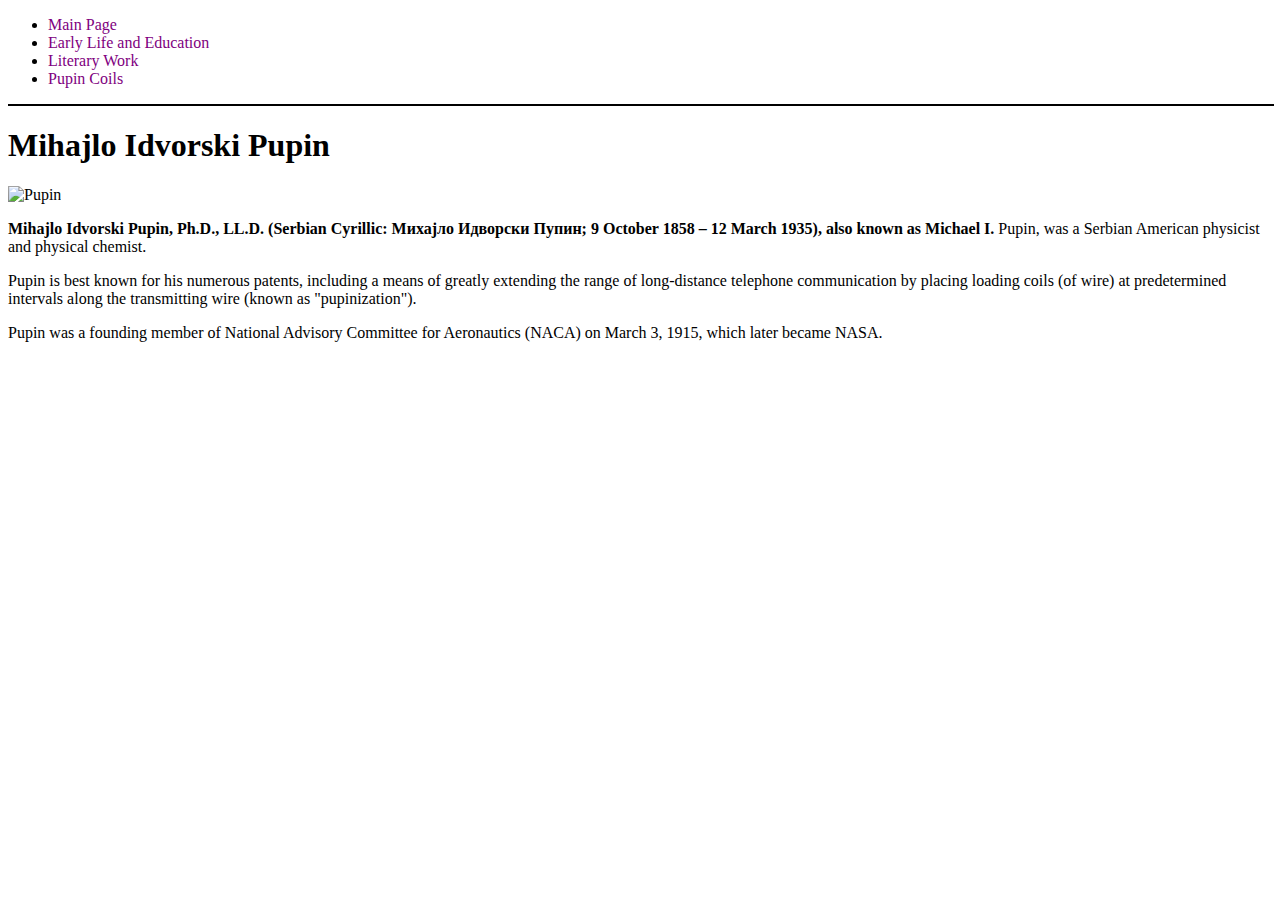
==== index.html @ 220e0c91 "mini site html" ====
<!DOCTYPE html>
<html lang="en">
<head>
    <meta charset="UTF-8">
    <meta name="viewport" content="width=device-width, initial-scale=1.0">
    <title>Mihajlo Idvorski </title>
    <style>
        a {
            text-decoration: none;
            color: purple;
        }
    </style>
</head>

<body>
    <ul>
        <li><a href="index.html" target="_self">Main Page</a></li>
        <li> <a href="early-life-and-education.html">Early Life and Education</a></li>
        <li> <a href="literary-work.html">Literary Work</a></li>
        <li> <a href="pupin-coils.html">Pupin Coils</a></li>
    </ul>
  <hr size="2" width="100%" color="black">
    <h1>Mihajlo Idvorski Pupin </h1>
    <img src="pupin.jpg" alt="Pupin">
    <p> <b> Mihajlo Idvorski Pupin, Ph.D., LL.D. (Serbian Cyrillic: Михајло Идворски
            Пупин; 9 October 1858 – 12 March 1935), also known as Michael I.</b> Pupin, was
        a Serbian American physicist and physical chemist. </p>
    <p> Pupin is best known for his numerous patents, including a means of greatly
        extending the range of long-distance telephone communication by placing
        loading coils (of wire) at predetermined intervals along the transmitting
        wire (known as "pupinization").</p>
    <p> Pupin was a founding member of National Advisory Committee for
        Aeronautics (NACA) on March 3, 1915, which later became NASA.</p>
</body>
</html>




<!DOCTYPE html>
<html lang="en">
<head>
    <meta charset="UTF-8">
    <meta http-equiv="X-UA-Compatible" content="IE=edge">
    <meta name="viewport" content="width=device-width, initial-scale=1.0">
    <title>Document</title>
</head>
<body>
    
</body>
</html>
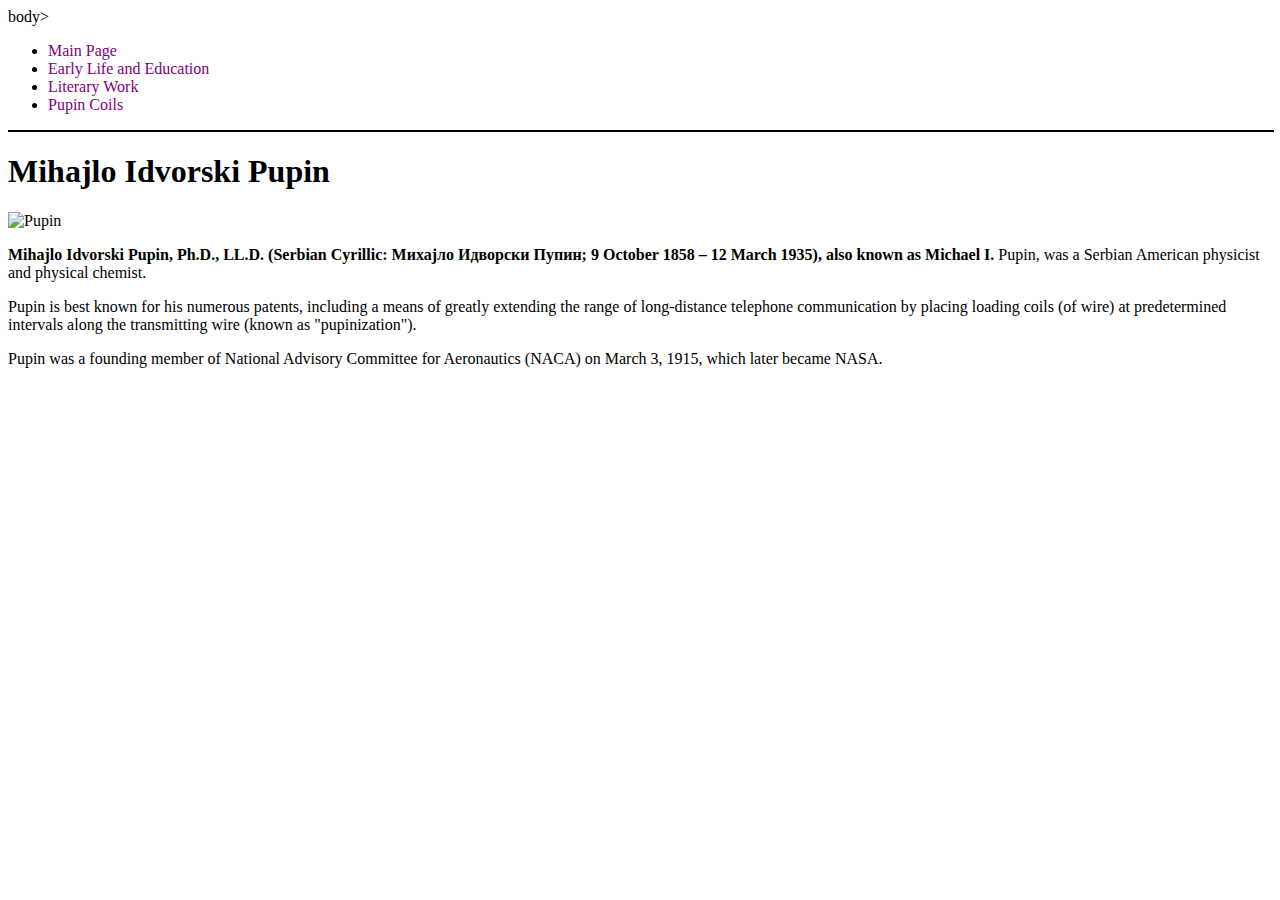
==== commit 06b95778: "mini_site_html" ====
--- a/index.html
+++ b/index.html
@@ -1,6 +1,6 @@
 <!DOCTYPE html>
 <html lang="en">
-<head>
+  <head>
     <meta charset="UTF-8">
     <meta name="viewport" content="width=device-width, initial-scale=1.0">
     <title>Mihajlo Idvorski </title>
@@ -11,15 +11,14 @@
         }
     </style>
 </head>
-
-<body>
+body>
     <ul>
         <li><a href="index.html" target="_self">Main Page</a></li>
         <li> <a href="early-life-and-education.html">Early Life and Education</a></li>
         <li> <a href="literary-work.html">Literary Work</a></li>
         <li> <a href="pupin-coils.html">Pupin Coils</a></li>
     </ul>
-  <hr size="2" width="100%" color="black">
+    <hr size="2" width="100%" color="black">
     <h1>Mihajlo Idvorski Pupin </h1>
     <img src="pupin.jpg" alt="Pupin">
     <p> <b> Mihajlo Idvorski Pupin, Ph.D., LL.D. (Serbian Cyrillic: Михајло Идворски
@@ -33,19 +32,3 @@
         Aeronautics (NACA) on March 3, 1915, which later became NASA.</p>
 </body>
 </html>
-
-
-
-
-<!DOCTYPE html>
-<html lang="en">
-<head>
-    <meta charset="UTF-8">
-    <meta http-equiv="X-UA-Compatible" content="IE=edge">
-    <meta name="viewport" content="width=device-width, initial-scale=1.0">
-    <title>Document</title>
-</head>
-<body>
-    
-</body>
-</html>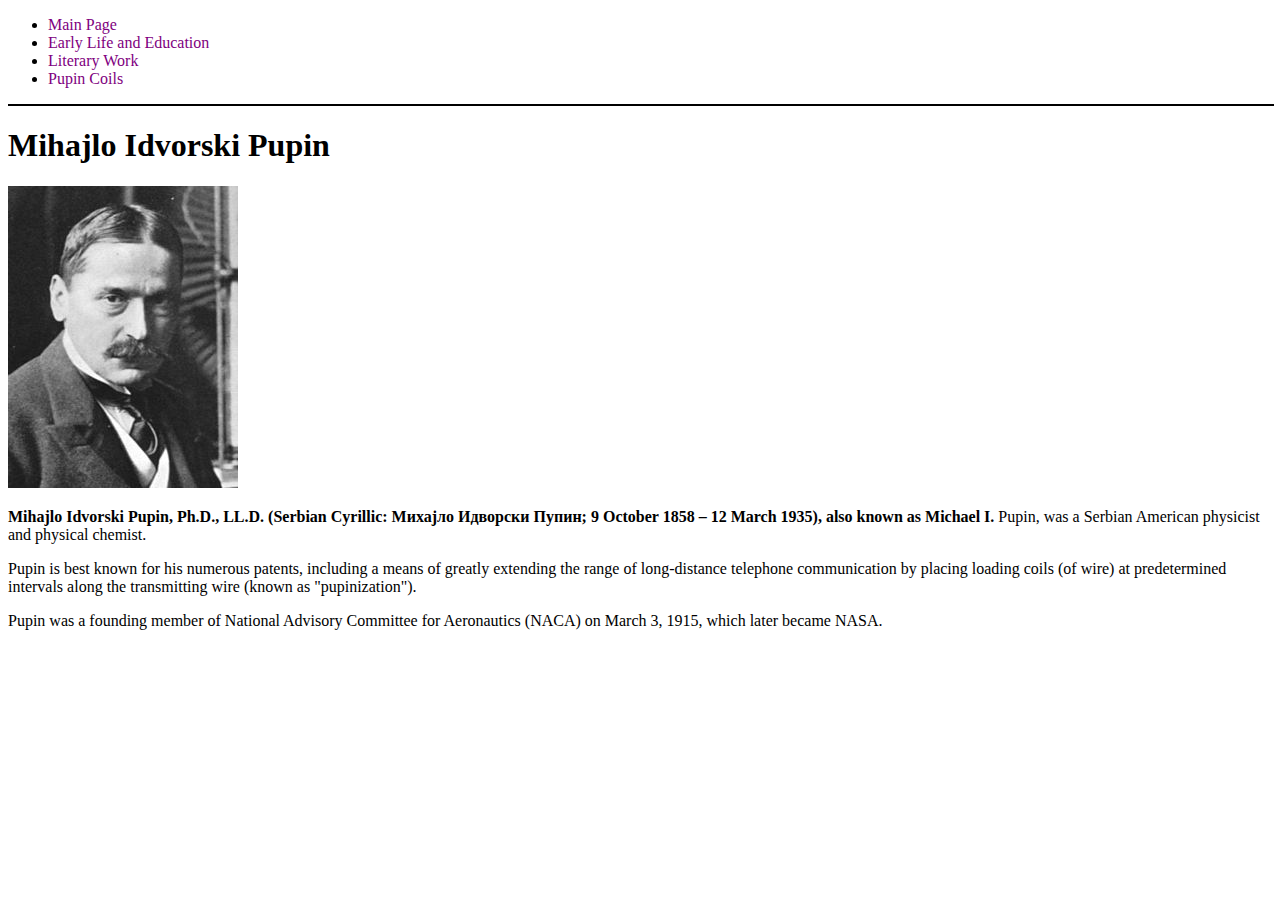
==== commit 6822ee66: "mini_site" ====
--- a/index.html
+++ b/index.html
@@ -11,7 +11,7 @@
         }
     </style>
 </head>
-body>
+<body>
     <ul>
         <li><a href="index.html" target="_self">Main Page</a></li>
         <li> <a href="early-life-and-education.html">Early Life and Education</a></li>
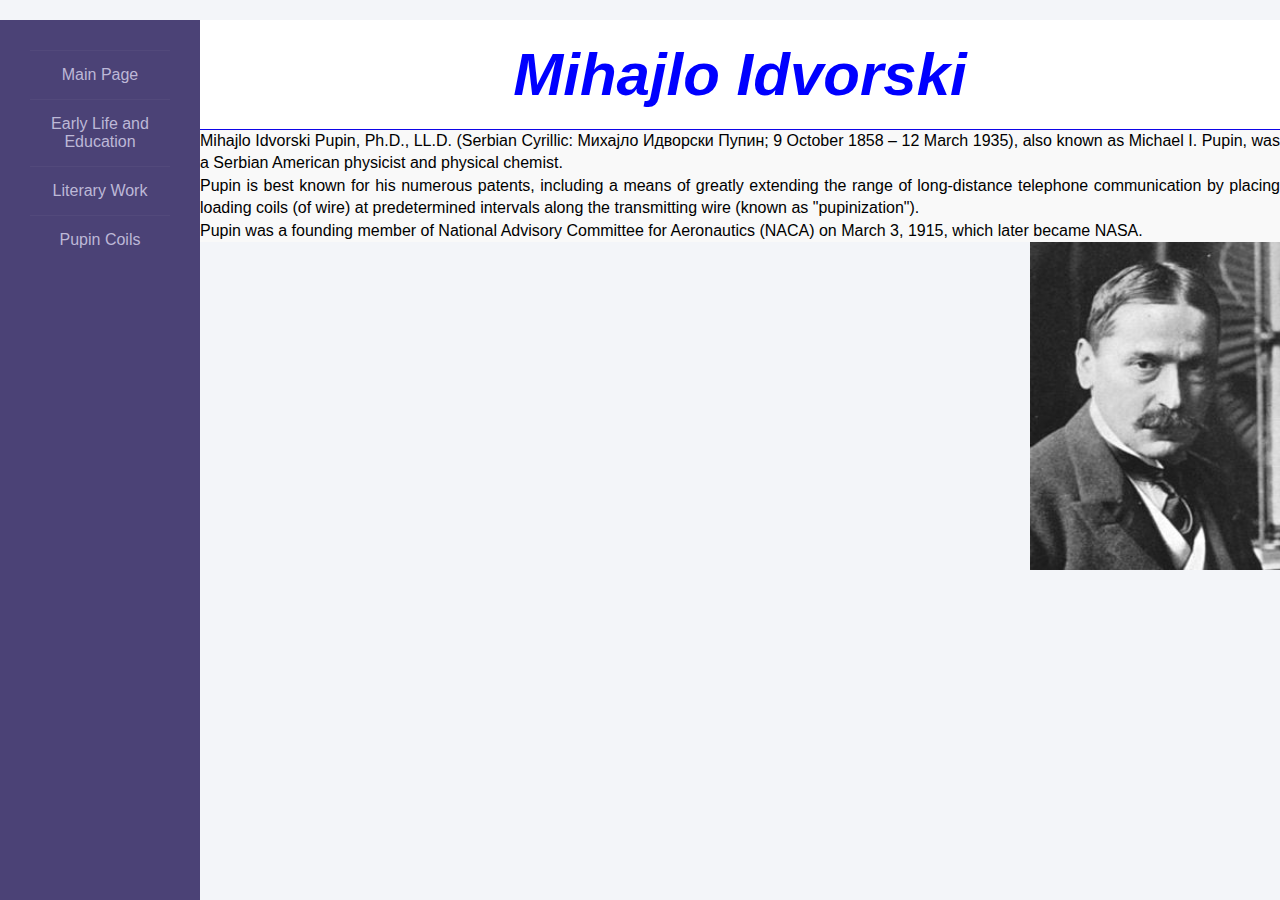
==== commit 2a7975fa: "imbunatatire mini-site HTML" ====
--- a/index.html
+++ b/index.html
@@ -1,34 +1,44 @@
 <!DOCTYPE html>
 <html lang="en">
-  <head>
-    <meta charset="UTF-8">
-    <meta name="viewport" content="width=device-width, initial-scale=1.0">
-    <title>Mihajlo Idvorski </title>
-    <style>
-        a {
-            text-decoration: none;
-            color: purple;
-        }
-    </style>
+
+<head>
+  <meta charset="UTF-8">
+  <meta name="viewport" content="width=device-width, initial-scale=1.0">
+  <title>Mihajlo Idvorski </title>
+  <link rel="stylesheet" href="style.css">
 </head>
+
 <body>
-    <ul>
-        <li><a href="index.html" target="_self">Main Page</a></li>
+  <div class="wrapper">
+    <div class="aside">
+
+      <ul>
+        <li><a href="index.html">Main Page</a></li>
         <li> <a href="early-life-and-education.html">Early Life and Education</a></li>
         <li> <a href="literary-work.html">Literary Work</a></li>
         <li> <a href="pupin-coils.html">Pupin Coils</a></li>
-    </ul>
-    <hr size="2" width="100%" color="black">
-    <h1>Mihajlo Idvorski Pupin </h1>
-    <img src="pupin.jpg" alt="Pupin">
-    <p> <b> Mihajlo Idvorski Pupin, Ph.D., LL.D. (Serbian Cyrillic: Михајло Идворски
-            Пупин; 9 October 1858 – 12 March 1935), also known as Michael I.</b> Pupin, was
-        a Serbian American physicist and physical chemist. </p>
-    <p> Pupin is best known for his numerous patents, including a means of greatly
-        extending the range of long-distance telephone communication by placing
-        loading coils (of wire) at predetermined intervals along the transmitting
-        wire (known as "pupinization").</p>
-    <p> Pupin was a founding member of National Advisory Committee for
-        Aeronautics (NACA) on March 3, 1915, which later became NASA.</p>
+      </ul>
+    </div>
+    <div class="main_content">
+      <div class="header">Mihajlo Idvorski</div>
+      <div class="paragraph">
+        <p> Mihajlo Idvorski Pupin, Ph.D., LL.D. (Serbian Cyrillic: Михајло Идворски
+          Пупин; 9 October 1858 – 12 March 1935), also known as Michael I.
+          Pupin, was a Serbian American physicist and physical chemist. </p>
+
+        <p> Pupin is best known for his numerous patents, including a means of greatly
+          extending the range of long-distance telephone communication by placing
+          loading coils (of wire) at predetermined intervals along the transmitting
+          wire (known as "pupinization").</p>
+        <p> Pupin was a founding member of National Advisory Committee for
+          Aeronautics (NACA) on March 3, 1915, which later became NASA.</p>
+        <div>
+          <img src="pupin.jpg" alt="Pupin">
+        </div>
+
+      </div>
+    </div>
+  </div>
 </body>
-</html>
+
+</html>--- a/style.css
+++ b/style.css
@@ -0,0 +1,271 @@
+* {
+    margin: 0;
+    padding: 0;
+    box-sizing: border-box;
+    list-style: none;
+    text-decoration: none;
+    font-family: font-family: Helvetica, sans-serif;
+}
+
+body {
+    background: #f3f5f9;
+
+}
+
+.wrapper {
+    display: flex;
+    position: relative;
+
+}
+.wrapper .aside {
+    position: fixed;
+    width: 200px;
+    height: 100%;
+    background: #4b4276;
+    padding: 30px;
+    text: spacing 1.5em;
+
+}
+
+.wrapper .aside ul li {
+    padding: 15px;
+    border-bottom: 1px solid rgbs(0,0,0,0.05);
+    border-top: 1px solid rgba(225,225,225,0.05);
+}
+
+.wrapper .aside ul li a{
+color: #bdb8d7;
+display: block;
+text-align: center;
+list-style-position: inherit;
+
+}
+
+.wrapper .aside ul li a:hover {
+    background: white;
+}
+
+.wrapper .aside ul li:hover a{
+    color: #fff;
+
+}
+.wrapper .main_content {
+    width: 100%;
+    margin-left: 200px;
+
+}
+
+.wrapper .main_content .header {
+    padding: 20px;
+    background: #fff;
+    color: blue;
+    border-bottom: 1px solid #0e04e8;
+    text-align: center;
+    text-emphasis: inherit;
+    font-weight: 900;
+    font-style: italic;
+    font-size: 60px;
+    
+}
+
+.paragraph {
+    
+        color: black;
+        background-color: #f9f9f9;
+        border-color: blue;
+        vertical-align: baseline;
+        line-height: 1.4em;
+        text-decoration: blanchedalmond;
+        text-shadow: h-shadow v-shadow blur-radius color;
+
+    }
+
+img {
+    display: block;
+    margin-left: auto;
+    margin-right: auto;
+    float: right;
+    width: 250px;
+    background-position: top;
+    background-attachment: fixed;
+
+}
+
+table {
+    font-family: arial, sans-serif;
+    border-collapse: collapse;
+    width: 80%;
+    margin: 0 auto;
+  }
+   
+  th {
+    padding: 18px;
+  }
+   
+  td {
+    padding: 12px;
+  }
+   
+  th,
+  td {
+    border: solid 1px #e6e6e6;
+  }
+   
+  tr {
+    background-color: #EDEDED;
+  }
+   
+  tr.even {
+    background-color: #CCAC93;
+  }
+   
+  #heading {
+    background-color: #4073FF;
+    color: white;
+  }
+
+  #header{
+    border-bottom: 1px solid grey;
+    padding: 8px 0 8px 0;
+  }
+
+
+  #nav{
+    padding: 16px 0 16px 0;
+    border-bottom: 1px solid gray;
+    text-align: left;
+    text-emphasis-color: red;
+    color: steelblue;
+
+  }
+  h2 {
+      text-align: center;
+      color: steelblue;
+
+      
+  }
+
+  .body {
+    width: 960px;
+    margin: 40px auto;
+    font-family: Georgia;
+    font-size: 18px;
+    vertical-align: baseline;
+
+  }
+
+
+  p {
+    font-family: sans-serif;
+    line-height:1.4em;
+    text-align: justify;
+ }
+
+  h1 {
+    color: #13AAF5;
+    font-weight: 900;
+  }
+
+
+  .column {
+    float: left;
+    width: 50%;
+  }
+  
+  /* Clear floats after the columns */
+  .row:after {
+    content: "";
+    display: table;
+    clear: both;
+  }
+
+
+  .header {
+    background-color: #f1f1f1;
+    padding: 30px;
+    text-align: center;
+    font-size: 16px;
+    text-align: center;
+
+  }
+
+  * {
+    box-sizing: border-box;
+  }
+  
+  body {
+    margin: 20px auto;
+    font-family: Arial, Helvetica, sans-serif;
+  }
+  
+  
+  .sidenav {
+    
+    width: 200px;
+    position: fixed;
+    z-index: 1;
+    top: 0;
+    left: 0;
+    background-color: #111;
+    overflow-x: hidden;
+  }
+  
+  
+  
+  .sidenav a {
+    color: white;
+    padding: 24px;
+    text-decoration: none;
+    display: block;
+  }
+  
+  
+  .sidenav a:hover {
+    background-color: #ddd;
+    color: black;
+  }
+
+  .content {
+    margin-left: 200px;
+    padding-left: 20px;
+  }
+
+
+  .title h1 {
+    border-bottom: 1px solid gray;
+    padding: 8px 0 8px 0;
+  }
+
+  header {
+    border-bottom: 1px solid gray;
+  padding: 8px 0 8px 0;
+  text-align: center;
+  font-family: sans-serif;
+  }
+
+  .content h2 {
+    text-align: center;
+    color: blue;
+  }
+
+  .content2 h2 {
+text-align: center;
+color: blue;
+
+  }
+
+
+
+  
+   
+  nav {
+    padding: 16px 0 16px 0;
+    border-bottom: 1px solid gray;
+  }
+   
+  footer {
+    padding: 16px 0 16px 0;
+    border-top: 1px solid gray;
+  }
+   
+  
